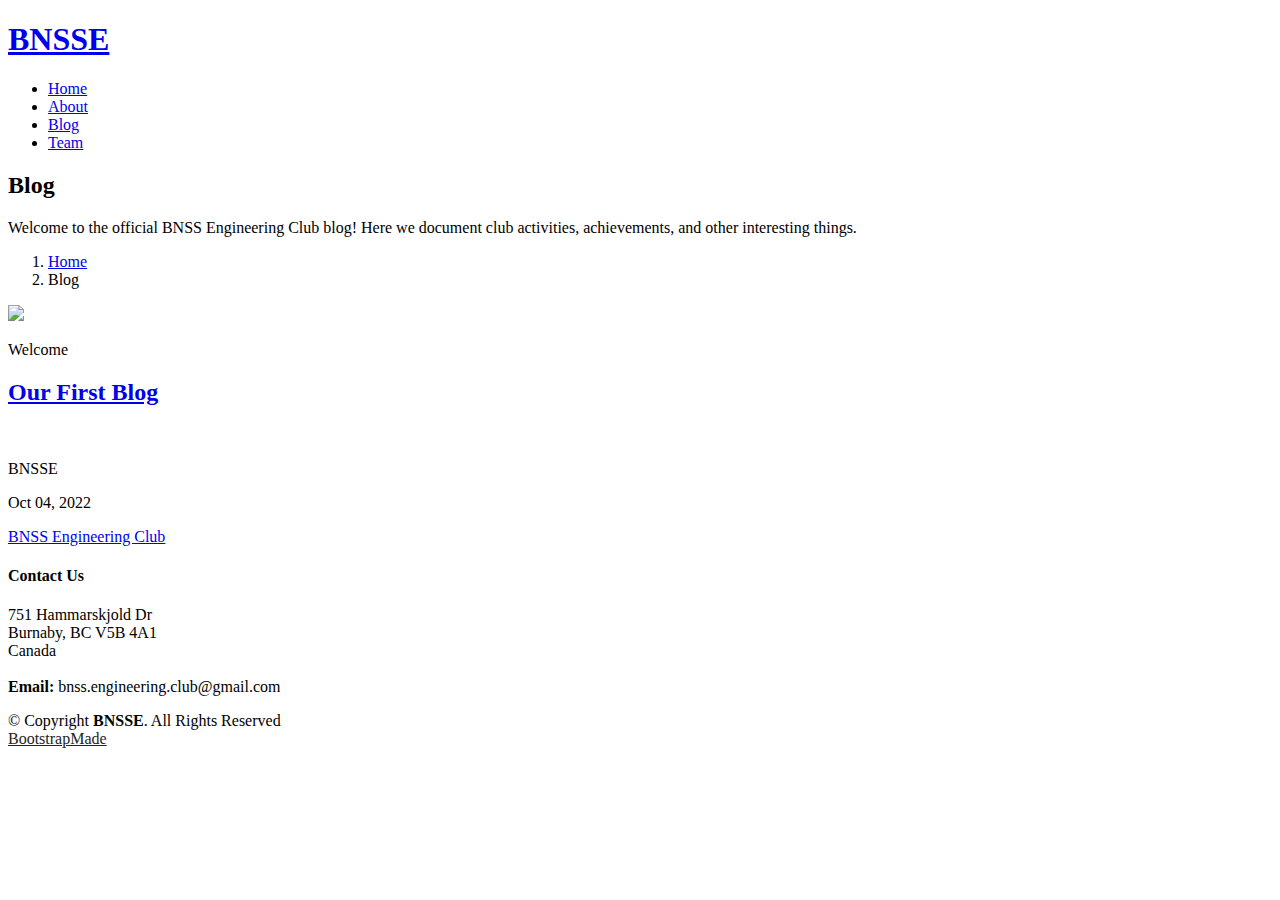
==== blog.html @ ab858491 "optimizations" ====
<!DOCTYPE html>
<html lang="en">

<head>
  <meta charset="utf-8">
  <meta content="width=device-width, initial-scale=1.0" name="viewport">

  <title>Impact Bootstrap Template - Blog</title>
  <meta content="" name="description">
  <meta content="" name="keywords">

  <!-- Favicons -->
  <link href="assets/img/hero-img.png" rel="icon">

  <!-- Google Fonts -->
  <link rel="preconnect" href="https://fonts.googleapis.com">
  <link rel="preconnect" href="https://fonts.gstatic.com" crossorigin>
  <link href="https://fonts.googleapis.com/css2?family=Open+Sans:ital,wght@0,300;0,400;0,500;0,600;0,700;1,300;1,400;1,600;1,700&family=Montserrat:ital,wght@0,300;0,400;0,500;0,600;0,700;1,300;1,400;1,500;1,600;1,700&family=Raleway:ital,wght@0,300;0,400;0,500;0,600;0,700;1,300;1,400;1,500;1,600;1,700&display=swap" rel="stylesheet">

  <!-- Vendor CSS Files -->
  <link href="assets/vendor/bootstrap/css/bootstrap.min.css" rel="stylesheet">
  <link href="assets/vendor/bootstrap-icons/bootstrap-icons.css" rel="stylesheet">
  <link href="assets/vendor/aos/aos.css" rel="stylesheet">
  <link href="assets/vendor/glightbox/css/glightbox.min.css" rel="stylesheet">
  <link href="assets/vendor/swiper/swiper-bundle.min.css" rel="stylesheet">

  <!-- Template Main CSS File -->
  <link href="assets/css/main.css" rel="stylesheet">

  <!-- =======================================================
  * Template Name: Impact - v1.1.0
  * Template URL: https://bootstrapmade.com/impact-bootstrap-business-website-template/
  * Author: BootstrapMade.com
  * License: https://bootstrapmade.com/license/
  ======================================================== -->
</head>

<body>

  <!-- ======= Header ======= -->
  <section id="topbar" class="topbar d-flex align-items-center">
    <div class="container d-flex justify-content-center justify-content-md-between">
      <div class="social-links d-none d-md-flex align-items-center">
        <a href="https://www.instagram.com/bnss_engineering/" target="_blank" class="instagram"><i class="bi bi-instagram"></i></a>
      </div>
    </div>
  </section><!-- End Top Bar -->

  <header id="header" class="header d-flex align-items-center">

    <div class="container-fluid container-xl d-flex align-items-center justify-content-between">
      <a href="index.html" class="logo d-flex align-items-center">
        <!-- Uncomment the line below if you also wish to use an image logo -->
        <!-- <img src="assets/img/logo.png" alt=""> -->
        <h1>BNSS<span>E</span></h1>
      </a>
      <nav id="navbar" class="navbar">
        <ul>
          <li><a href="index.html">Home</a></li>
          <li><a href="index.html#about">About</a></li>
          <li><a href="blog.html">Blog</a></li>
          <li><a href="index.html#team">Team</a></li>
        </ul>
      </nav><!-- .navbar -->

      <i class="mobile-nav-toggle mobile-nav-show bi bi-list"></i>
      <i class="mobile-nav-toggle mobile-nav-hide d-none bi bi-x"></i>

    </div>
  </header><!-- End Header -->
  <!-- End Header -->

  <main id="main">

    <!-- ======= Breadcrumbs ======= -->
    <div class="breadcrumbs">
      <div class="page-header d-flex align-items-center" style="background-image: url('');">
        <div class="container position-relative">
          <div class="row d-flex justify-content-center">
            <div class="col-lg-6 text-center">
              <h2>Blog</h2>
              <p>Welcome to the official BNSS Engineering Club blog! Here we document club activities, achievements, and other interesting things.</p>
            </div>
          </div>
        </div>
      </div>
      <nav>
        <div class="container">
          <ol>
            <li><a href="index.html">Home</a></li>
            <li>Blog</li>
          </ol>
        </div>
      </nav>
    </div><!-- End Breadcrumbs -->

    <!-- ======= Blog Section ======= -->
    <section id="blog" class="blog">
      <div class="container" data-aos="fade-up">

        <div class="row gy-4 posts-list">

          <div class="col-xl-4 col-md-6">
            <article>

              <div class="post-img">
                <img src="assets/img/blog/signup.png" class="img-fluid">
              </div>

              <p class="post-category">Welcome</p>

              <h2 class="title">
                <a href="blog-details.html">Our First Blog</a>
              </h2>

              <div class="d-flex align-items-center">
                <img src="assets/img/logo.png" alt="" class="img-fluid post-author-img flex-shrink-0">
                <div class="post-meta">
                  <p class="post-author-list">BNSSE</p>
                  <p class="post-date">
                    <time datetime="2022-01-01">Oct 04, 2022</time>
                  </p>
                </div>
              </div>

            </article>
          </div><!-- End post list item -->

        </div><!-- End blog posts list -->
<!--
        <div class="blog-pagination">
          <ul class="justify-content-center">
            <li><a href="#">1</a></li>
            <li class="active"><a href="#">2</a></li>
            <li><a href="#">3</a></li>
          </ul>
        </div> End blog pagination -->

      </div>
    </section><!-- End Blog Section -->

  </main><!-- End #main -->

 <!-- ======= Footer ======= -->
 <footer id="footer" class="footer">

  <div class="container">
    <div class="row gy-4">
      <div class="col-lg-5 col-md-12 footer-info">
        <a href="index.html" class="logo d-flex align-items-center">
          <span>BNSS Engineering Club</span>
        </a>
        <div class="social-links d-flex mt-4">
          <a href="https://www.instagram.com/bnss_engineering/" target="_blank" class="instagram"><i class="bi bi-instagram"></i></a>
        </div>
      </div>

      <div class="col-lg-3 col-md-12 footer-contact text-center text-md-start">
        <h4>Contact Us</h4>
        <p>
          751 Hammarskjold Dr <br>
          Burnaby, BC V5B 4A1 <br>
          Canada <br><br>
          <strong>Email:</strong> bnss.engineering.club@gmail.com<br>
        </p>

      </div>

    </div>
  </div>

  <div class="container mt-4">
    <div class="copyright">
      &copy; Copyright <strong><span>BNSSE</span></strong>. All Rights Reserved
    </div>
    <div class="credits" >
      <!-- All the links in the footer should remain intact. -->
      <!-- You can delete the links only if you purchased the pro version. -->
      <!-- Licensing information: https://bootstrapmade.com/license/ -->
      <!-- Purchase the pro version with working PHP/AJAX contact form: https://bootstrapmade.com/impact-bootstrap-business-website-template/ -->
      <a href="https://bootstrapmade.com/" style="color:rgb(36, 36, 36)">BootstrapMade</a>
    </div>
  </div>

</footer><!-- End Footer -->
<!-- End Footer -->

  <a href="#" class="scroll-top d-flex align-items-center justify-content-center"><i class="bi bi-arrow-up-short"></i></a>

  <div id="preloader"></div>

  <!-- Vendor JS Files -->
  <script src="assets/vendor/bootstrap/js/bootstrap.bundle.min.js"></script>
  <script src="assets/vendor/aos/aos.js"></script>
  <script src="assets/vendor/glightbox/js/glightbox.min.js"></script>
  <script src="assets/vendor/purecounter/purecounter_vanilla.js"></script>
  <script src="assets/vendor/swiper/swiper-bundle.min.js"></script>
  <script src="assets/vendor/isotope-layout/isotope.pkgd.min.js"></script>
  <script src="assets/vendor/php-email-form/validate.js"></script>

  <!-- Template Main JS File -->
  <script src="assets/js/main.js"></script>

</body>

</html>
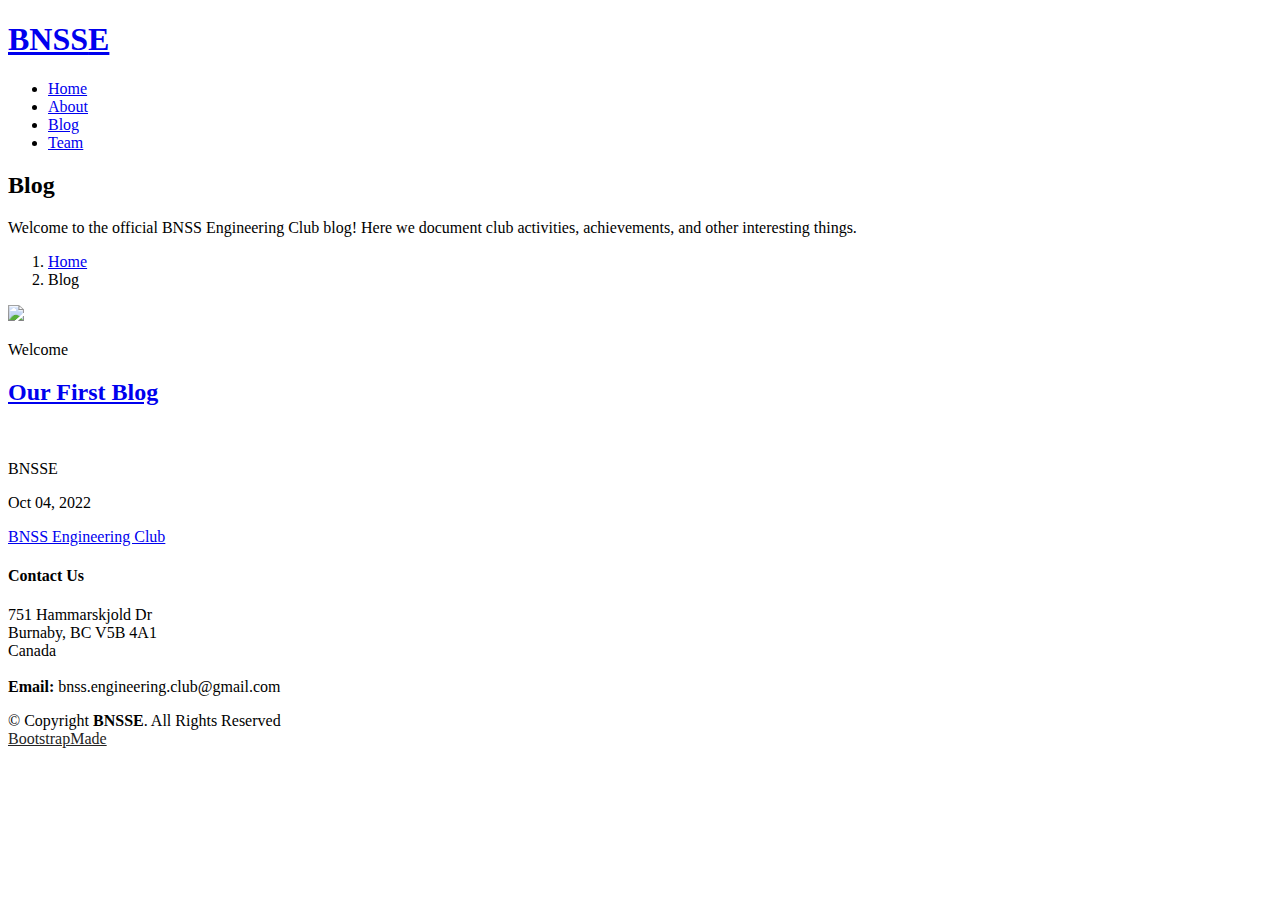
==== commit e18dbadd: "Update blog.html" ====
--- a/blog.html
+++ b/blog.html
@@ -5,7 +5,7 @@
   <meta charset="utf-8">
   <meta content="width=device-width, initial-scale=1.0" name="viewport">
 
-  <title>Impact Bootstrap Template - Blog</title>
+  <title>BNSS Engineering Club</title>
   <meta content="" name="description">
   <meta content="" name="keywords">
 
@@ -203,4 +203,4 @@
 
 </body>
 
-</html>+</html>
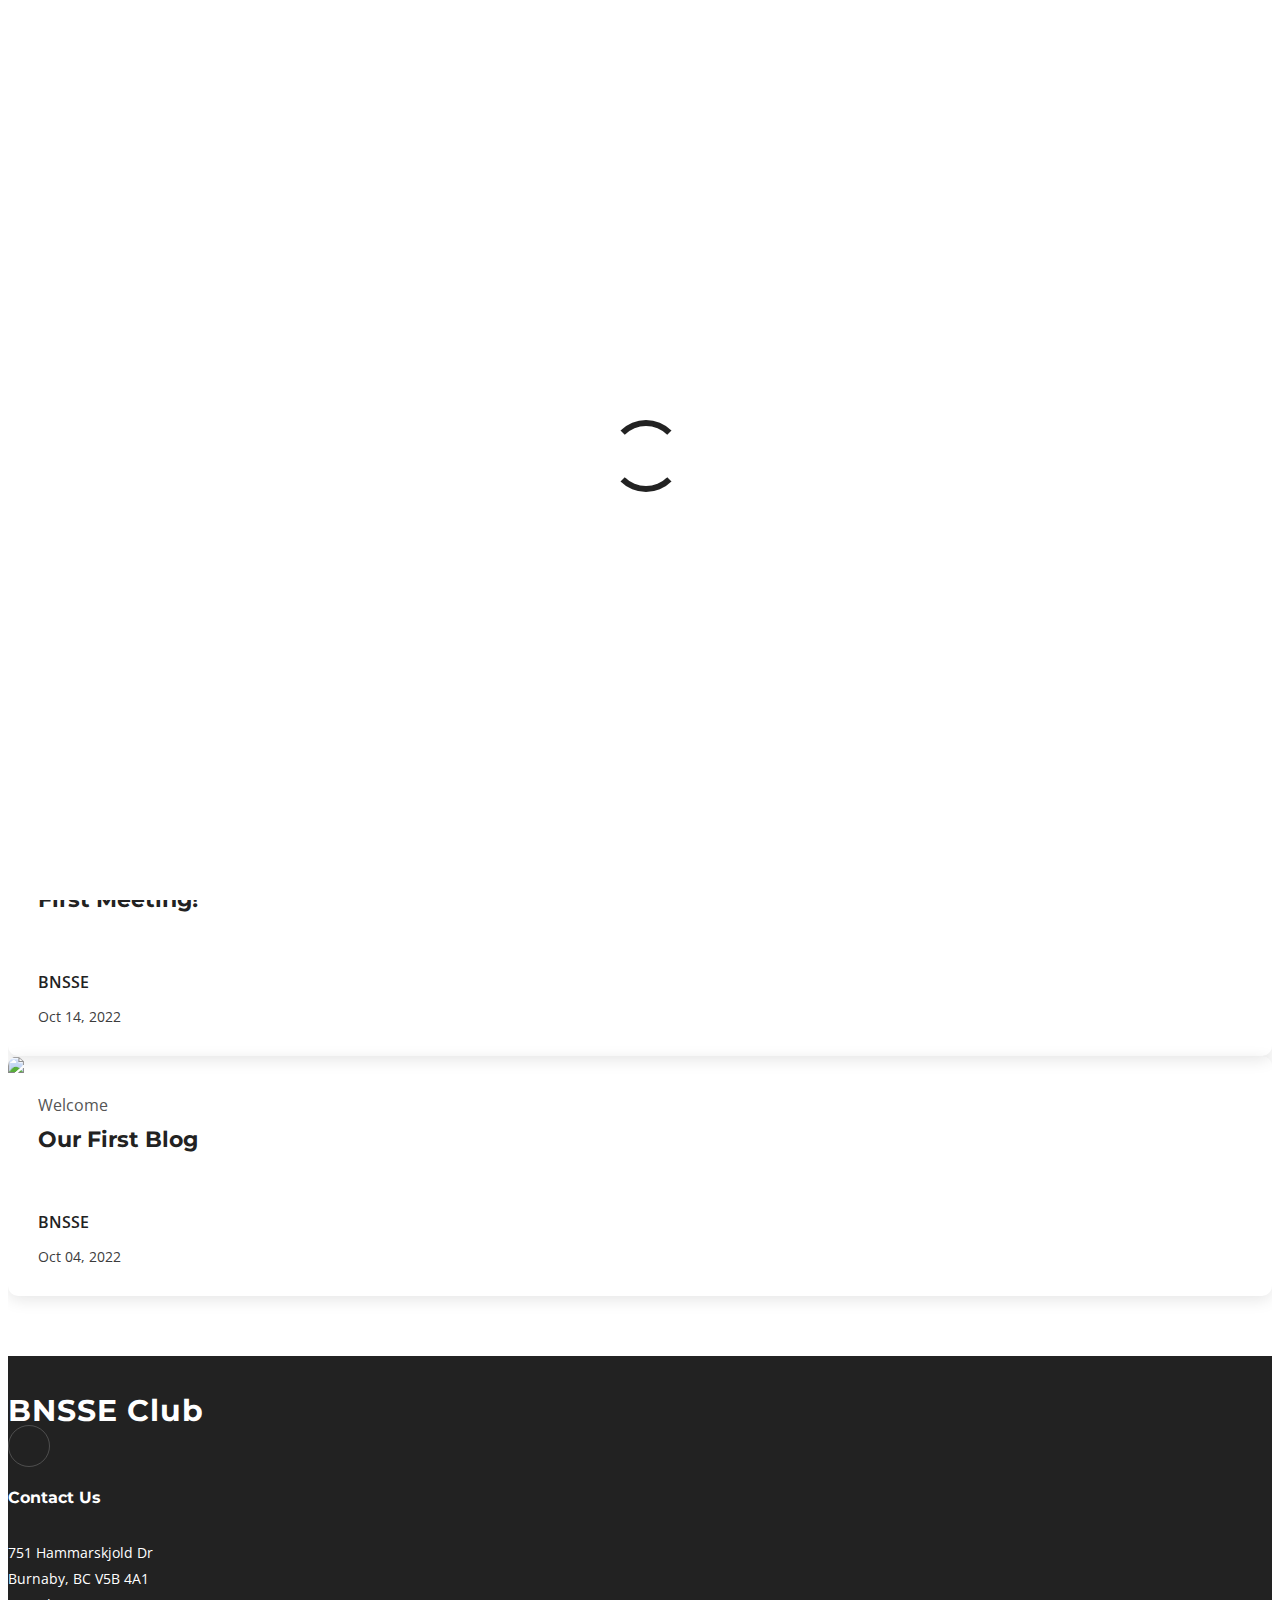
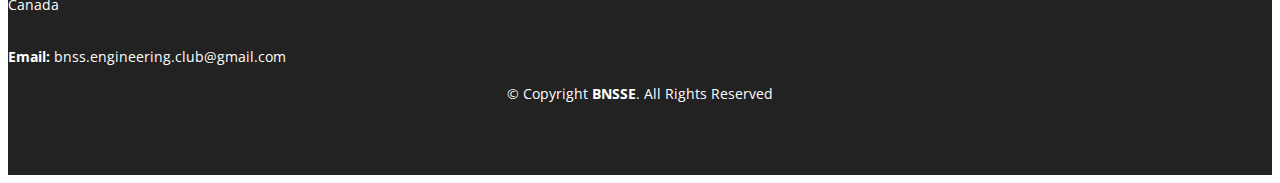
==== commit 1dbde1d2: "updates" ====
--- a/blog.html
+++ b/blog.html
@@ -15,7 +15,9 @@
   <!-- Google Fonts -->
   <link rel="preconnect" href="https://fonts.googleapis.com">
   <link rel="preconnect" href="https://fonts.gstatic.com" crossorigin>
-  <link href="https://fonts.googleapis.com/css2?family=Open+Sans:ital,wght@0,300;0,400;0,500;0,600;0,700;1,300;1,400;1,600;1,700&family=Montserrat:ital,wght@0,300;0,400;0,500;0,600;0,700;1,300;1,400;1,500;1,600;1,700&family=Raleway:ital,wght@0,300;0,400;0,500;0,600;0,700;1,300;1,400;1,500;1,600;1,700&display=swap" rel="stylesheet">
+  <link
+    href="https://fonts.googleapis.com/css2?family=Open+Sans:ital,wght@0,300;0,400;0,500;0,600;0,700;1,300;1,400;1,600;1,700&family=Montserrat:ital,wght@0,300;0,400;0,500;0,600;0,700;1,300;1,400;1,500;1,600;1,700&family=Raleway:ital,wght@0,300;0,400;0,500;0,600;0,700;1,300;1,400;1,500;1,600;1,700&display=swap"
+    rel="stylesheet">
 
   <!-- Vendor CSS Files -->
   <link href="assets/vendor/bootstrap/css/bootstrap.min.css" rel="stylesheet">
@@ -41,7 +43,8 @@
   <section id="topbar" class="topbar d-flex align-items-center">
     <div class="container d-flex justify-content-center justify-content-md-between">
       <div class="social-links d-none d-md-flex align-items-center">
-        <a href="https://www.instagram.com/bnss_engineering/" target="_blank" class="instagram"><i class="bi bi-instagram"></i></a>
+        <a href="https://www.instagram.com/bnss_engineering/" target="_blank" class="instagram"><i
+            class="bi bi-instagram"></i></a>
       </div>
     </div>
   </section><!-- End Top Bar -->
@@ -79,7 +82,8 @@
           <div class="row d-flex justify-content-center">
             <div class="col-lg-6 text-center">
               <h2>Blog</h2>
-              <p>Welcome to the official BNSS Engineering Club blog! Here we document club activities, achievements, and other interesting things.</p>
+              <p>Welcome to the official BNSS Engineering Club blog! Here we document club activities, achievements, and
+                other interesting things.</p>
             </div>
           </div>
         </div>
@@ -99,6 +103,56 @@
       <div class="container" data-aos="fade-up">
 
         <div class="row gy-4 posts-list">
+          <div class="col-xl-4 col-md-6">
+            <article style="background-color: rgb(255, 241, 179);">
+
+              <div class="post-img">
+                <img src="assets/img/blog/clubphoto.jpeg" class="img-fluid">
+              </div>
+
+              <p class="post-category">Grants</p>
+
+              <h2 class="title">
+                <a href="grantaward.html">Physics Association of Canada Grant Award!</a>
+              </h2>
+
+              <div class="d-flex align-items-center">
+                <img src="assets/img/logo.png" alt="" class="img-fluid post-author-img flex-shrink-0">
+                <div class="post-meta">
+                  <p class="post-author-list">BNSSE</p>
+                  <p class="post-date">
+                    <time datetime="2022-01-01">Oct 31, 2022</time>
+                  </p>
+                </div>
+              </div>
+
+            </article>
+          </div><!-- End post list item -->
+          <div class="col-xl-4 col-md-6">
+            <article>
+
+              <div class="post-img">
+                <img src="assets/img/blog/first.jpeg" class="img-fluid">
+              </div>
+
+              <p class="post-category">Meetings</p>
+
+              <h2 class="title">
+                <a href="blog-details2.html">First Meeting!</a>
+              </h2>
+
+              <div class="d-flex align-items-center">
+                <img src="assets/img/logo.png" alt="" class="img-fluid post-author-img flex-shrink-0">
+                <div class="post-meta">
+                  <p class="post-author-list">BNSSE</p>
+                  <p class="post-date">
+                    <time datetime="2022-01-01">Oct 14, 2022</time>
+                  </p>
+                </div>
+              </div>
+
+            </article>
+          </div><!-- End post list item -->
 
           <div class="col-xl-4 col-md-6">
             <article>
@@ -125,9 +179,8 @@
 
             </article>
           </div><!-- End post list item -->
-
-        </div><!-- End blog posts list -->
-<!--
+          
+          <!--
         <div class="blog-pagination">
           <ul class="justify-content-center">
             <li><a href="#">1</a></li>
@@ -136,56 +189,58 @@
           </ul>
         </div> End blog pagination -->
 
-      </div>
+        </div>
     </section><!-- End Blog Section -->
 
   </main><!-- End #main -->
 
- <!-- ======= Footer ======= -->
- <footer id="footer" class="footer">
-
-  <div class="container">
-    <div class="row gy-4">
-      <div class="col-lg-5 col-md-12 footer-info">
-        <a href="index.html" class="logo d-flex align-items-center">
-          <span>BNSS Engineering Club</span>
-        </a>
-        <div class="social-links d-flex mt-4">
-          <a href="https://www.instagram.com/bnss_engineering/" target="_blank" class="instagram"><i class="bi bi-instagram"></i></a>
-        </div>
-      </div>
-
-      <div class="col-lg-3 col-md-12 footer-contact text-center text-md-start">
-        <h4>Contact Us</h4>
-        <p>
-          751 Hammarskjold Dr <br>
-          Burnaby, BC V5B 4A1 <br>
-          Canada <br><br>
-          <strong>Email:</strong> bnss.engineering.club@gmail.com<br>
-        </p>
-
-      </div>
-
-    </div>
-  </div>
-
-  <div class="container mt-4">
-    <div class="copyright">
-      &copy; Copyright <strong><span>BNSSE</span></strong>. All Rights Reserved
-    </div>
-    <div class="credits" >
-      <!-- All the links in the footer should remain intact. -->
-      <!-- You can delete the links only if you purchased the pro version. -->
-      <!-- Licensing information: https://bootstrapmade.com/license/ -->
-      <!-- Purchase the pro version with working PHP/AJAX contact form: https://bootstrapmade.com/impact-bootstrap-business-website-template/ -->
-      <a href="https://bootstrapmade.com/" style="color:rgb(36, 36, 36)">BootstrapMade</a>
-    </div>
-  </div>
-
-</footer><!-- End Footer -->
-<!-- End Footer -->
-
-  <a href="#" class="scroll-top d-flex align-items-center justify-content-center"><i class="bi bi-arrow-up-short"></i></a>
+  <!-- ======= Footer ======= -->
+  <footer id="footer" class="footer">
+
+    <div class="container">
+      <div class="row gy-4">
+        <div class="col-lg-5 col-md-12 footer-info">
+          <a href="index.html" class="logo d-flex align-items-center">
+            <span>BNSSE Club</span>
+          </a>
+          <div class="social-links d-flex mt-4">
+            <a href="https://www.instagram.com/bnss_engineering/" target="_blank" class="instagram"><i
+                class="bi bi-instagram"></i></a>
+          </div>
+        </div>
+
+        <div class="col-lg-3 col-md-12 footer-contact text-center text-md-start">
+          <h4>Contact Us</h4>
+          <p>
+            751 Hammarskjold Dr <br>
+            Burnaby, BC V5B 4A1 <br>
+            Canada <br><br>
+            <strong>Email:</strong> bnss.engineering.club@gmail.com<br>
+          </p>
+
+        </div>
+
+      </div>
+    </div>
+
+    <div class="container mt-4">
+      <div class="copyright">
+        &copy; Copyright <strong><span>BNSSE</span></strong>. All Rights Reserved
+      </div>
+      <div class="credits">
+        <!-- All the links in the footer should remain intact. -->
+        <!-- You can delete the links only if you purchased the pro version. -->
+        <!-- Licensing information: https://bootstrapmade.com/license/ -->
+        <!-- Purchase the pro version with working PHP/AJAX contact form: https://bootstrapmade.com/impact-bootstrap-business-website-template/ -->
+        <a href="https://bootstrapmade.com/" style="color:rgb(36, 36, 36)">BootstrapMade</a>
+      </div>
+    </div>
+
+  </footer><!-- End Footer -->
+  <!-- End Footer -->
+
+  <a href="#" class="scroll-top d-flex align-items-center justify-content-center"><i
+      class="bi bi-arrow-up-short"></i></a>
 
   <div id="preloader"></div>
 
@@ -203,4 +258,4 @@
 
 </body>
 
-</html>
+</html>--- a/assets/css/main.css
+++ b/assets/css/main.css
@@ -0,0 +1,2783 @@
+/**
+* Template Name: Impact - v1.1.0
+* Template URL: https://bootstrapmade.com/impact-bootstrap-business-website-template/
+* Author: BootstrapMade.com
+* License: https://bootstrapmade.com/license/
+*/
+
+/*--------------------------------------------------------------
+# Set main reusable colors and fonts using CSS variables
+# Learn more about CSS variables at https://developer.mozilla.org/en-US/docs/Web/CSS/Using_CSS_custom_properties
+--------------------------------------------------------------*/
+/* Fonts */
+:root {
+  --font-default: "Open Sans", system-ui, -apple-system, "Segoe UI", Roboto, "Helvetica Neue", Arial, "Noto Sans", "Liberation Sans", sans-serif, "Apple Color Emoji", "Segoe UI Emoji", "Segoe UI Symbol", "Noto Color Emoji";
+  --font-primary: "Montserrat", sans-serif;
+  --font-secondary: "Poppins", sans-serif;
+}
+
+/* Colors */
+:root {
+  --color-default: #222222;
+  --color-primary: #222222;
+  --color-secondary: #f85a40;
+}
+
+/* Smooth scroll behavior */
+:root {
+  scroll-behavior: smooth;
+}
+
+/*--------------------------------------------------------------
+# Waves
+--------------------------------------------------------------*/
+
+.ocean {
+  height: 35%;
+  width: 100%;
+  position: absolute;
+  bottom: 0;
+  left: 0;
+  background: #015971;
+  opacity: 0.35;
+}
+
+.wave {
+  background: url(https://s3-us-west-2.amazonaws.com/s.cdpn.io/85486/wave.svg) repeat-x;
+  position: absolute;
+  top: -198px;
+  width: 6400px;
+  height: 198px;
+  animation: wave 7s cubic-bezier(0.36, 0.45, 0.63, 0.53) infinite;
+  transform: translate3d(0, 0, 0);
+}
+
+.wave:nth-of-type(2) {
+  top: -175px;
+  animation: wave 7s cubic-bezier(0.36, 0.45, 0.63, 0.53) -.125s infinite, swell 7s ease -1.25s infinite;
+  opacity: 1;
+}
+
+@keyframes wave {
+  0% {
+    margin-left: 0;
+  }
+
+  100% {
+    margin-left: -1600px;
+  }
+}
+
+@keyframes swell {
+
+  0%,
+  100% {
+    transform: translate3d(0, -25px, 0);
+  }
+
+  50% {
+    transform: translate3d(0, 5px, 0);
+  }
+}
+
+/*--------------------------------------------------------------
+# General
+--------------------------------------------------------------*/
+body {
+  font-family: var(--font-default);
+  color: var(--color-default);
+
+}
+
+a {
+  color: var(--color-primary);
+  text-decoration: none;
+}
+
+a:hover {
+  color: #00b6a1;
+  text-decoration: none;
+}
+
+h1,
+h2,
+h3,
+h4,
+h5,
+h6 {
+  font-family: var(--font-primary);
+}
+
+/*--------------------------------------------------------------
+# Sections & Section Header
+--------------------------------------------------------------*/
+section {
+  padding: 60px 0;
+  overflow: hidden;
+}
+
+.sections-bg {
+  background-color: #f6f6f6;
+}
+
+.section-header {
+  text-align: center;
+  padding-bottom: 60px;
+}
+
+.section-header h2 {
+  font-size: 32px;
+  font-weight: 600;
+  margin-bottom: 20px;
+  padding-bottom: 20px;
+  position: relative;
+}
+
+.section-header h2:after {
+  content: "";
+  position: absolute;
+  display: block;
+  width: 50px;
+  height: 3px;
+  background: var(--color-primary);
+  left: 0;
+  right: 0;
+  bottom: 0;
+  margin: auto;
+}
+
+.section-header p {
+  margin-bottom: 0;
+  color: #6f6f6f;
+}
+
+/*--------------------------------------------------------------
+# Breadcrumbs
+--------------------------------------------------------------*/
+.breadcrumbs .page-header {
+  padding: 60px 0 60px 0;
+  min-height: 20vh;
+  position: relative;
+  background-color: var(--color-primary);
+}
+
+.breadcrumbs .page-header h2 {
+  font-size: 56px;
+  font-weight: 500;
+  color: #fff;
+  font-family: var(--font-secondary);
+}
+
+.breadcrumbs .page-header p {
+  color: rgba(255, 255, 255, 0.8);
+}
+
+.breadcrumbs nav {
+  background-color: #f6f6f6;
+  padding: 20px 0;
+}
+
+.breadcrumbs nav ol {
+  display: flex;
+  flex-wrap: wrap;
+  list-style: none;
+  margin: 0;
+  padding: 0;
+  font-size: 16px;
+  font-weight: 600;
+  color: var(--color-default);
+}
+
+.breadcrumbs nav ol a {
+  color: var(--color-primary);
+  transition: 0.3s;
+}
+
+.breadcrumbs nav ol a:hover {
+  text-decoration: underline;
+}
+
+.breadcrumbs nav ol li+li {
+  padding-left: 10px;
+}
+
+.breadcrumbs nav ol li+li::before {
+  display: inline-block;
+  padding-right: 10px;
+  color: var(--color-secondary);
+  content: "/";
+}
+
+/*--------------------------------------------------------------
+# Scroll top button
+--------------------------------------------------------------*/
+.scroll-top {
+  position: fixed;
+  visibility: hidden;
+  opacity: 0;
+  right: 15px;
+  bottom: -15px;
+  z-index: 99999;
+  background: var(--color-secondary);
+  width: 44px;
+  height: 44px;
+  border-radius: 50px;
+  transition: all 0.4s;
+}
+
+.scroll-top i {
+  font-size: 24px;
+  color: #fff;
+  line-height: 0;
+}
+
+.scroll-top:hover {
+  background: rgba(248, 90, 64, 0.8);
+  color: #fff;
+}
+
+.scroll-top.active {
+  visibility: visible;
+  opacity: 1;
+  bottom: 15px;
+}
+
+/*--------------------------------------------------------------
+# Preloader
+--------------------------------------------------------------*/
+#preloader {
+  position: fixed;
+  inset: 0;
+  z-index: 999999;
+  overflow: hidden;
+  background: #fff;
+  transition: all 0.6s ease-out;
+}
+
+#preloader:before {
+  content: "";
+  position: fixed;
+  top: calc(50% - 30px);
+  left: calc(50% - 30px);
+  border: 6px solid #fff;
+  border-color: var(--color-primary) transparent var(--color-primary) transparent;
+  border-radius: 50%;
+  width: 60px;
+  height: 60px;
+  -webkit-animation: animate-preloader 1.5s linear infinite;
+  animation: animate-preloader 1.5s linear infinite;
+}
+
+@-webkit-keyframes animate-preloader {
+  0% {
+    transform: rotate(0deg);
+  }
+
+  100% {
+    transform: rotate(360deg);
+  }
+}
+
+@keyframes animate-preloader {
+  0% {
+    transform: rotate(0deg);
+  }
+
+  100% {
+    transform: rotate(360deg);
+  }
+}
+
+/*--------------------------------------------------------------
+# Disable aos animation delay on mobile devices
+--------------------------------------------------------------*/
+@media screen and (max-width: 768px) {
+  [data-aos-delay] {
+    transition-delay: 0 !important;
+  }
+}
+
+/*--------------------------------------------------------------
+# Header
+--------------------------------------------------------------*/
+.topbar {
+  background: #006179;
+  height: 40px;
+  font-size: 14px;
+  transition: all 0.5s;
+  color: #fff;
+  padding: 0;
+}
+
+.topbar .contact-info i {
+  font-style: normal;
+  color: #fff;
+  line-height: 0;
+}
+
+.topbar .contact-info i a,
+.topbar .contact-info i span {
+  padding-left: 5px;
+  color: #fff;
+}
+
+@media (max-width: 575px) {
+
+  .topbar .contact-info i a,
+  .topbar .contact-info i span {
+    font-size: 13px;
+  }
+}
+
+.topbar .contact-info i a {
+  line-height: 0;
+  transition: 0.3s;
+}
+
+.topbar .contact-info i a:hover {
+  color: #fff;
+  text-decoration: underline;
+}
+
+.topbar .social-links a {
+  color: rgba(255, 255, 255, 0.7);
+  line-height: 0;
+  transition: 0.3s;
+  margin-left: 20px;
+}
+
+.topbar .social-links a:hover {
+  color: #fff;
+}
+
+.header {
+  transition: all 0.5s;
+  z-index: 997;
+  height: 90px;
+  background-color: var(--color-primary);
+}
+
+.header.sticked {
+  position: fixed;
+  top: 0;
+  right: 0;
+  left: 0;
+  height: 70px;
+  box-shadow: 0px 2px 20px rgba(0, 0, 0, 0.1);
+}
+
+.header .logo img {
+  max-height: 40px;
+  margin-right: 6px;
+}
+
+.header .logo h1 {
+  font-size: 30px;
+  margin: 0;
+  font-weight: 600;
+  letter-spacing: 0.8px;
+  color: #fff;
+  font-family: var(--font-primary);
+}
+
+.header .logo h1 span {
+  color: #f96f59;
+}
+
+.sticked-header-offset {
+  margin-top: 70px;
+}
+
+section {
+  scroll-margin-top: 70px;
+}
+
+/*--------------------------------------------------------------
+# Desktop Navigation
+--------------------------------------------------------------*/
+@media (min-width: 1280px) {
+  .navbar {
+    padding: 0;
+  }
+
+  .navbar ul {
+    margin: 0;
+    padding: 0;
+    display: flex;
+    list-style: none;
+    align-items: center;
+  }
+
+  .navbar li {
+    position: relative;
+  }
+
+  .navbar>ul>li {
+    white-space: nowrap;
+    padding: 10px 0 10px 28px;
+  }
+
+  .navbar a,
+  .navbar a:focus {
+    display: flex;
+    align-items: center;
+    justify-content: space-between;
+    padding: 0 3px;
+    font-family: var(--font-secondary);
+    font-size: 16px;
+    font-weight: 600;
+    color: rgba(255, 255, 255, 0.6);
+    white-space: nowrap;
+    transition: 0.3s;
+    position: relative;
+  }
+
+  .navbar a i,
+  .navbar a:focus i {
+    font-size: 12px;
+    line-height: 0;
+    margin-left: 5px;
+  }
+
+  .navbar>ul>li>a:before {
+    content: "";
+    position: absolute;
+    width: 100%;
+    height: 2px;
+    bottom: -6px;
+    left: 0;
+    background-color: var(--color-secondary);
+    visibility: hidden;
+    width: 0px;
+    transition: all 0.3s ease-in-out 0s;
+  }
+
+  .navbar a:hover:before,
+  .navbar li:hover>a:before,
+  .navbar .active:before {
+    visibility: visible;
+    width: 100%;
+  }
+
+  .navbar a:hover,
+  .navbar .active,
+  .navbar .active:focus,
+  .navbar li:hover>a {
+    color: #fff;
+  }
+
+  .navbar .dropdown ul {
+    display: block;
+    position: absolute;
+    left: 28px;
+    top: calc(100% + 30px);
+    margin: 0;
+    padding: 10px 0;
+    z-index: 99;
+    opacity: 0;
+    visibility: hidden;
+    background: #fff;
+    box-shadow: 0px 0px 30px rgba(127, 137, 161, 0.25);
+    transition: 0.3s;
+    border-radius: 4px;
+  }
+
+  .navbar .dropdown ul li {
+    min-width: 200px;
+  }
+
+  .navbar .dropdown ul a {
+    padding: 10px 20px;
+    font-size: 15px;
+    text-transform: none;
+    font-weight: 600;
+    color: #006179;
+  }
+
+  .navbar .dropdown ul a i {
+    font-size: 12px;
+  }
+
+  .navbar .dropdown ul a:hover,
+  .navbar .dropdown ul .active:hover,
+  .navbar .dropdown ul li:hover>a {
+    color: var(--color-secondary);
+  }
+
+  .navbar .dropdown:hover>ul {
+    opacity: 1;
+    top: 100%;
+    visibility: visible;
+  }
+
+  .navbar .dropdown .dropdown ul {
+    top: 0;
+    left: calc(100% - 30px);
+    visibility: hidden;
+  }
+
+  .navbar .dropdown .dropdown:hover>ul {
+    opacity: 1;
+    top: 0;
+    left: 100%;
+    visibility: visible;
+  }
+}
+
+@media (min-width: 1280px) and (max-width: 1366px) {
+  .navbar .dropdown .dropdown ul {
+    left: -90%;
+  }
+
+  .navbar .dropdown .dropdown:hover>ul {
+    left: -100%;
+  }
+}
+
+@media (min-width: 1280px) {
+
+  .mobile-nav-show,
+  .mobile-nav-hide {
+    display: none;
+  }
+}
+
+/*--------------------------------------------------------------
+# Mobile Navigation
+--------------------------------------------------------------*/
+@media (max-width: 1279px) {
+  .navbar {
+    position: fixed;
+    top: 0;
+    right: -100%;
+    width: 100%;
+    max-width: 400px;
+    bottom: 0;
+    transition: 0.3s;
+    z-index: 9997;
+  }
+
+  .navbar ul {
+    position: absolute;
+    inset: 0;
+    padding: 50px 0 10px 0;
+    margin: 0;
+    background: #006179;
+    overflow-y: auto;
+    transition: 0.3s;
+    z-index: 9998;
+  }
+
+  .navbar a,
+  .navbar a:focus {
+    display: flex;
+    align-items: center;
+    justify-content: space-between;
+    padding: 10px 20px;
+    font-family: var(--font-primary);
+    font-size: 15px;
+    font-weight: 600;
+    color: rgba(255, 255, 255, 0.7);
+    white-space: nowrap;
+    transition: 0.3s;
+  }
+
+  .navbar a i,
+  .navbar a:focus i {
+    font-size: 12px;
+    line-height: 0;
+    margin-left: 5px;
+  }
+
+  .navbar a:hover,
+  .navbar .active,
+  .navbar .active:focus,
+  .navbar li:hover>a {
+    color: #fff;
+  }
+
+  .navbar .getstarted,
+  .navbar .getstarted:focus {
+    background: var(--color-primary);
+    padding: 8px 20px;
+    border-radius: 4px;
+    margin: 15px;
+    color: #fff;
+  }
+
+  .navbar .getstarted:hover,
+  .navbar .getstarted:focus:hover {
+    color: #fff;
+    background: #006179;
+  }
+
+  .navbar .dropdown ul,
+  .navbar .dropdown .dropdown ul {
+    position: static;
+    display: none;
+    padding: 10px 0;
+    margin: 10px 20px;
+    transition: all 0.5s ease-in-out;
+    background-color: #006179;
+    border: 1px solid #006459;
+  }
+
+  .navbar .dropdown>.dropdown-active,
+  .navbar .dropdown .dropdown>.dropdown-active {
+    display: block;
+  }
+
+  .mobile-nav-show {
+    color: rgba(255, 255, 255, 0.6);
+    font-size: 28px;
+    cursor: pointer;
+    line-height: 0;
+    transition: 0.5s;
+    z-index: 9999;
+    margin-right: 10px;
+  }
+
+  .mobile-nav-hide {
+    color: #fff;
+    font-size: 32px;
+    cursor: pointer;
+    line-height: 0;
+    transition: 0.5s;
+    position: fixed;
+    right: 20px;
+    top: 20px;
+    z-index: 9999;
+  }
+
+  .mobile-nav-active {
+    overflow: hidden;
+  }
+
+  .mobile-nav-active .navbar {
+    right: 0;
+  }
+
+  .mobile-nav-active .navbar:before {
+    content: "";
+    position: fixed;
+    inset: 0;
+    background: rgba(0, 85, 106, 0.664);
+    z-index: 9996;
+  }
+}
+
+/*--------------------------------------------------------------
+# About Us Section
+--------------------------------------------------------------*/
+.about h3 {
+  font-weight: 700;
+  font-size: 28px;
+  margin-bottom: 20px;
+  font-family: var(--font-secondary);
+}
+
+.about .call-us {
+  left: 10%;
+  right: 10%;
+  bottom: 0;
+  background-color: #fff;
+  box-shadow: 0px 2px 25px rgba(0, 0, 0, 0.08);
+  padding: 20px;
+  text-align: center;
+}
+
+.about .call-us h4 {
+  font-size: 24px;
+  font-weight: 700;
+  margin-bottom: 5px;
+}
+
+.about .call-us p {
+  font-size: 28px;
+  font-weight: 700;
+  color: var(--color-primary);
+}
+
+.about .content ul {
+  list-style: none;
+  padding: 0;
+}
+
+.about .content ul li {
+  padding: 0 0 10px 30px;
+  position: relative;
+}
+
+.about .content ul i {
+  position: absolute;
+  font-size: 20px;
+  left: 0;
+  top: -3px;
+  color: var(--color-primary);
+}
+
+.about .content p:last-child {
+  margin-bottom: 0;
+}
+
+.about .play-btn {
+  width: 94px;
+  height: 94px;
+  background: radial-gradient(var(--color-primary) 50%, rgba(0, 131, 116, 0.4) 52%);
+  border-radius: 50%;
+  display: block;
+  position: absolute;
+  left: calc(50% - 47px);
+  top: calc(50% - 47px);
+  overflow: hidden;
+}
+
+.about .play-btn:before {
+  content: "";
+  position: absolute;
+  width: 120px;
+  height: 120px;
+  -webkit-animation-delay: 0s;
+  animation-delay: 0s;
+  -webkit-animation: pulsate-btn 2s;
+  animation: pulsate-btn 2s;
+  -webkit-animation-direction: forwards;
+  animation-direction: forwards;
+  -webkit-animation-iteration-count: infinite;
+  animation-iteration-count: infinite;
+  -webkit-animation-timing-function: steps;
+  animation-timing-function: steps;
+  opacity: 1;
+  border-radius: 50%;
+  border: 5px solid rgba(0, 131, 116, 0.7);
+  top: -15%;
+  left: -15%;
+  background: rgba(198, 16, 0, 0);
+}
+
+.about .play-btn:after {
+  content: "";
+  position: absolute;
+  left: 50%;
+  top: 50%;
+  transform: translateX(-40%) translateY(-50%);
+  width: 0;
+  height: 0;
+  border-top: 10px solid transparent;
+  border-bottom: 10px solid transparent;
+  border-left: 15px solid #fff;
+  z-index: 100;
+  transition: all 400ms cubic-bezier(0.55, 0.055, 0.675, 0.19);
+}
+
+.about .play-btn:hover:before {
+  content: "";
+  position: absolute;
+  left: 50%;
+  top: 50%;
+  transform: translateX(-40%) translateY(-50%);
+  width: 0;
+  height: 0;
+  border: none;
+  border-top: 10px solid transparent;
+  border-bottom: 10px solid transparent;
+  border-left: 15px solid #fff;
+  z-index: 200;
+  -webkit-animation: none;
+  animation: none;
+  border-radius: 0;
+}
+
+.about .play-btn:hover:after {
+  border-left: 15px solid var(--color-primary);
+  transform: scale(20);
+}
+
+@-webkit-keyframes pulsate-btn {
+  0% {
+    transform: scale(0.6, 0.6);
+    opacity: 1;
+  }
+
+  100% {
+    transform: scale(1, 1);
+    opacity: 0;
+  }
+}
+
+@keyframes pulsate-btn {
+  0% {
+    transform: scale(0.6, 0.6);
+    opacity: 1;
+  }
+
+  100% {
+    transform: scale(1, 1);
+    opacity: 0;
+  }
+}
+
+/*--------------------------------------------------------------
+# Clients Section
+--------------------------------------------------------------*/
+.clients {
+  padding: 40px 0;
+}
+
+.clients .swiper {
+  padding: 10px 0;
+}
+
+.clients .swiper-slide img {
+  transition: 0.3s;
+}
+
+.clients .swiper-slide img:hover {
+  transform: scale(1.1);
+}
+
+.clients .swiper-pagination {
+  margin-top: 20px;
+  position: relative;
+}
+
+.clients .swiper-pagination .swiper-pagination-bullet {
+  width: 12px;
+  height: 12px;
+  background-color: #fff;
+  opacity: 1;
+  background-color: #ddd;
+}
+
+.clients .swiper-pagination .swiper-pagination-bullet-active {
+  background-color: var(--color-primary);
+}
+
+/*--------------------------------------------------------------
+# Stats Counter Section
+--------------------------------------------------------------*/
+.stats-counter {
+  padding: 40px 0;
+}
+
+.stats-counter .stats-item {
+  padding: 20px 0;
+  border-bottom: 1px solid #e4e4e4;
+}
+
+.stats-counter .stats-item .purecounter {
+  min-width: 90px;
+  padding-right: 15px;
+}
+
+.stats-counter .stats-item i {
+  font-size: 44px;
+  line-height: 0;
+  margin-right: 15px;
+}
+
+.stats-counter .stats-item span {
+  font-size: 40px;
+  display: block;
+  font-weight: 700;
+  color: var(--color-primary);
+  line-height: 40px;
+}
+
+.stats-counter .stats-item p {
+  margin: 0;
+  font-family: var(--font-primary);
+  font-size: 14px;
+}
+
+/*--------------------------------------------------------------
+# Call To Action Section
+--------------------------------------------------------------*/
+.call-to-action .container {
+  background: linear-gradient(rgba(0, 0, 0, 0.5), rgba(0, 0, 0, 0.5)), url("../img/cta-bg.jpg") center center;
+  background-size: cover;
+  padding: 100px 60px;
+  border-radius: 15px;
+  overflow: hidden;
+}
+
+.call-to-action h3 {
+  color: #fff;
+  font-size: 28px;
+  font-weight: 700;
+  margin-bottom: 20px;
+}
+
+.call-to-action p {
+  color: #fff;
+  margin-bottom: 20px;
+}
+
+.call-to-action .play-btn {
+  width: 94px;
+  height: 94px;
+  margin-bottom: 20px;
+  background: radial-gradient(var(--color-primary) 50%, rgba(0, 131, 116, 0.4) 52%);
+  border-radius: 50%;
+  display: inline-block;
+  position: relative;
+  overflow: hidden;
+}
+
+.call-to-action .play-btn:before {
+  content: "";
+  position: absolute;
+  width: 120px;
+  height: 120px;
+  -webkit-animation-delay: 0s;
+  animation-delay: 0s;
+  -webkit-animation: pulsate-btn 2s;
+  animation: pulsate-btn 2s;
+  -webkit-animation-direction: forwards;
+  animation-direction: forwards;
+  -webkit-animation-iteration-count: infinite;
+  animation-iteration-count: infinite;
+  -webkit-animation-timing-function: steps;
+  animation-timing-function: steps;
+  opacity: 1;
+  border-radius: 50%;
+  border: 5px solid rgba(0, 131, 116, 0.7);
+  top: -15%;
+  left: -15%;
+  background: rgba(198, 16, 0, 0);
+}
+
+.call-to-action .play-btn:after {
+  content: "";
+  position: absolute;
+  left: 50%;
+  top: 50%;
+  transform: translateX(-40%) translateY(-50%);
+  width: 0;
+  height: 0;
+  border-top: 10px solid transparent;
+  border-bottom: 10px solid transparent;
+  border-left: 15px solid #fff;
+  z-index: 100;
+  transition: all 400ms cubic-bezier(0.55, 0.055, 0.675, 0.19);
+}
+
+.call-to-action .play-btn:hover:before {
+  content: "";
+  position: absolute;
+  left: 50%;
+  top: 50%;
+  transform: translateX(-40%) translateY(-50%);
+  width: 0;
+  height: 0;
+  border: none;
+  border-top: 10px solid transparent;
+  border-bottom: 10px solid transparent;
+  border-left: 15px solid #fff;
+  z-index: 200;
+  -webkit-animation: none;
+  animation: none;
+  border-radius: 0;
+}
+
+.call-to-action .play-btn:hover:after {
+  border-left: 15px solid var(--color-primary);
+  transform: scale(20);
+}
+
+.call-to-action .cta-btn {
+  font-family: var(--font-primary);
+  font-weight: 500;
+  font-size: 16px;
+  letter-spacing: 1px;
+  display: inline-block;
+  padding: 12px 48px;
+  border-radius: 50px;
+  transition: 0.5s;
+  margin: 10px;
+  border: 2px solid #fff;
+  color: #fff;
+}
+
+.call-to-action .cta-btn:hover {
+  background: var(--color-primary);
+  border: 2px solid var(--color-primary);
+}
+
+@keyframes pulsate-btn {
+  0% {
+    transform: scale(0.6, 0.6);
+    opacity: 1;
+  }
+
+  100% {
+    transform: scale(1, 1);
+    opacity: 0;
+  }
+}
+
+/*--------------------------------------------------------------
+# Our Services Section
+--------------------------------------------------------------*/
+.services {
+  padding: 60px 0;
+}
+
+.services .service-item {
+  padding: 40px;
+  background: #fff;
+  height: 100%;
+  border-radius: 10px;
+}
+
+.services .service-item .icon {
+  width: 48px;
+  height: 48px;
+  position: relative;
+  margin-bottom: 50px;
+}
+
+.services .service-item .icon i {
+  color: var(--color-default);
+  font-size: 56px;
+  transition: ease-in-out 0.3s;
+  z-index: 2;
+  position: relative;
+}
+
+.services .service-item .icon:before {
+  position: absolute;
+  content: "";
+  height: 100%;
+  width: 100%;
+  background: #eeeeee;
+  border-radius: 50px;
+  z-index: 1;
+  top: 10px;
+  right: -20px;
+  transition: 0.3s;
+}
+
+.services .service-item h3 {
+  color: var(--color-default);
+  font-weight: 700;
+  margin: 0 0 20px 0;
+  padding-bottom: 8px;
+  font-size: 22px;
+  position: relative;
+  display: inline-block;
+  border-bottom: 4px solid #eeeeee;
+  transition: 0.3s;
+}
+
+.services .service-item p {
+  line-height: 24px;
+  font-size: 14px;
+  margin-bottom: 0;
+}
+
+.services .service-item .readmore {
+  margin-top: 15px;
+  display: inline-block;
+  color: var(--color-primary);
+}
+
+.services .service-item:hover .icon:before {
+  background: #00b6a1;
+}
+
+.services .service-item:hover h3 {
+  border-color: var(--color-primary);
+}
+
+/*--------------------------------------------------------------
+# Testimonials Section
+--------------------------------------------------------------*/
+.testimonials .testimonial-wrap {
+  padding-left: 10px;
+}
+
+.testimonials .testimonial-item {
+  box-sizing: content-box;
+  padding: 30px;
+  margin: 30px 10px;
+  box-shadow: 0px 0 15px rgba(0, 0, 0, 0.1);
+  position: relative;
+  background: #fff;
+  border-radius: 10px;
+}
+
+.testimonials .testimonial-item .testimonial-img {
+  width: 90px;
+  border-radius: 50px;
+  margin-right: 15px;
+}
+
+.testimonials .testimonial-item h3 {
+  font-size: 18px;
+  font-weight: bold;
+  margin: 10px 0 5px 0;
+  color: #000;
+}
+
+.testimonials .testimonial-item h4 {
+  font-size: 14px;
+  color: #999;
+  margin: 0;
+}
+
+.testimonials .testimonial-item .stars {
+  margin: 10px 0;
+}
+
+.testimonials .testimonial-item .stars i {
+  color: #ffc107;
+  margin: 0 1px;
+}
+
+.testimonials .testimonial-item .quote-icon-left,
+.testimonials .testimonial-item .quote-icon-right {
+  color: #009d8b;
+  font-size: 26px;
+  line-height: 0;
+}
+
+.testimonials .testimonial-item .quote-icon-left {
+  display: inline-block;
+  left: -5px;
+  position: relative;
+}
+
+.testimonials .testimonial-item .quote-icon-right {
+  display: inline-block;
+  right: -5px;
+  position: relative;
+  top: 10px;
+  transform: scale(-1, -1);
+}
+
+.testimonials .testimonial-item p {
+  font-style: italic;
+  margin: 15px auto 15px auto;
+}
+
+.testimonials .swiper-pagination {
+  margin-top: 20px;
+  position: relative;
+}
+
+.testimonials .swiper-pagination .swiper-pagination-bullet {
+  width: 12px;
+  height: 12px;
+  background-color: rgba(0, 0, 0, 0.2);
+  opacity: 1;
+}
+
+.testimonials .swiper-pagination .swiper-pagination-bullet-active {
+  background-color: var(--color-primary);
+}
+
+@media (max-width: 767px) {
+  .testimonials .testimonial-wrap {
+    padding-left: 0;
+  }
+
+  .testimonials .testimonial-item {
+    padding: 30px;
+    margin: 15px;
+  }
+
+  .testimonials .testimonial-item .testimonial-img {
+    position: static;
+    left: auto;
+  }
+}
+
+/*--------------------------------------------------------------
+# Portfolio Section
+--------------------------------------------------------------*/
+.portfolio .portfolio-flters {
+  padding: 0 0 20px 0;
+  margin: 0 auto;
+  list-style: none;
+  text-align: center;
+}
+
+.portfolio .portfolio-flters li {
+  cursor: pointer;
+  display: inline-block;
+  padding: 0;
+  font-size: 18px;
+  font-weight: 500;
+  margin: 0 10px;
+  line-height: 1;
+  transition: all 0.3s ease-in-out;
+}
+
+.portfolio .portfolio-flters li:hover,
+.portfolio .portfolio-flters li.filter-active {
+  color: var(--color-primary);
+}
+
+.portfolio .portfolio-flters li:first-child {
+  margin-left: 0;
+}
+
+.portfolio .portfolio-flters li:last-child {
+  margin-right: 0;
+}
+
+@media (max-width: 575px) {
+  .portfolio .portfolio-flters li {
+    font-size: 14px;
+    margin: 0 5px;
+  }
+}
+
+.portfolio .portfolio-wrap {
+  box-shadow: 0px 10px 30px rgba(0, 0, 0, 0.1);
+  border-radius: 10px;
+  height: 100%;
+  overflow: hidden;
+}
+
+.portfolio .portfolio-wrap img {
+  transition: 0.3s;
+  position: relative;
+  z-index: 1;
+}
+
+.portfolio .portfolio-wrap .portfolio-info {
+  padding: 25px 20px;
+  background-color: #fff;
+  position: relative;
+  border-top: 1px solid #f3f3f3;
+  z-index: 2;
+}
+
+.portfolio .portfolio-wrap .portfolio-info h4 {
+  font-size: 18px;
+  font-weight: 600;
+  padding-right: 50px;
+}
+
+.portfolio .portfolio-wrap .portfolio-info h4 a {
+  color: var(--color-default);
+  transition: 0.3s;
+}
+
+.portfolio .portfolio-wrap .portfolio-info h4 a:hover {
+  color: var(--color-primary);
+}
+
+.portfolio .portfolio-wrap .portfolio-info p {
+  color: #6c757d;
+  font-size: 14px;
+  margin-bottom: 0;
+  padding-right: 50px;
+}
+
+.portfolio .portfolio-wrap:hover img {
+  transform: scale(1.1);
+}
+
+/*--------------------------------------------------------------
+# Portfolio Details Section
+--------------------------------------------------------------*/
+.portfolio-details .portfolio-details-slider img {
+  width: 100%;
+}
+
+.portfolio-details .portfolio-details-slider .swiper-pagination .swiper-pagination-bullet {
+  width: 12px;
+  height: 12px;
+  background-color: rgba(255, 255, 255, 0.7);
+  opacity: 1;
+}
+
+.portfolio-details .portfolio-details-slider .swiper-pagination .swiper-pagination-bullet-active {
+  background-color: var(--color-primary);
+}
+
+.portfolio-details .swiper-button-prev,
+.portfolio-details .swiper-button-next {
+  width: 48px;
+  height: 48px;
+}
+
+.portfolio-details .swiper-button-prev:after,
+.portfolio-details .swiper-button-next:after {
+  color: rgba(255, 255, 255, 0.8);
+  background-color: rgba(0, 0, 0, 0.2);
+  font-size: 24px;
+  border-radius: 50%;
+  width: 48px;
+  height: 48px;
+  display: flex;
+  align-items: center;
+  justify-content: center;
+  transition: 0.3s;
+}
+
+.portfolio-details .swiper-button-prev:hover:after,
+.portfolio-details .swiper-button-next:hover:after {
+  background-color: rgba(0, 0, 0, 0.6);
+}
+
+@media (max-width: 575px) {
+
+  .portfolio-details .swiper-button-prev,
+  .portfolio-details .swiper-button-next {
+    display: none;
+  }
+}
+
+.portfolio-details .portfolio-info h3 {
+  font-size: 22px;
+  font-weight: 700;
+  margin-bottom: 20px;
+  padding-bottom: 20px;
+  position: relative;
+}
+
+.portfolio-details .portfolio-info h3:after {
+  content: "";
+  position: absolute;
+  display: block;
+  width: 50px;
+  height: 3px;
+  background: var(--color-primary);
+  left: 0;
+  bottom: 0;
+}
+
+.portfolio-details .portfolio-info ul {
+  list-style: none;
+  padding: 0;
+  font-size: 15px;
+}
+
+.portfolio-details .portfolio-info ul li {
+  display: flex;
+  flex-direction: column;
+  padding-bottom: 15px;
+  font-size: 16px;
+}
+
+.portfolio-details .portfolio-info ul strong {
+  text-transform: uppercase;
+  font-weight: 400;
+  color: #9c9c9c;
+  font-size: 12px;
+}
+
+.portfolio-details .portfolio-info .btn-visit {
+  padding: 8px 40px;
+  background: var(--color-primary);
+  color: #fff;
+  border-radius: 50px;
+  transition: 0.3s;
+}
+
+.portfolio-details .portfolio-info .btn-visit:hover {
+  background: #009d8b;
+}
+
+.portfolio-details .portfolio-description h2 {
+  font-size: 26px;
+  font-weight: 700;
+  margin-bottom: 20px;
+}
+
+.portfolio-details .portfolio-description p {
+  padding: 0;
+}
+
+.portfolio-details .portfolio-description .testimonial-item {
+  padding: 30px 30px 0 30px;
+  position: relative;
+  background: white;
+  height: 100%;
+  margin-bottom: 50px;
+}
+
+.portfolio-details .portfolio-description .testimonial-item .testimonial-img {
+  width: 90px;
+  border-radius: 50px;
+  border: 6px solid #fff;
+  float: left;
+  margin: 0 10px 0 0;
+}
+
+.portfolio-details .portfolio-description .testimonial-item h3 {
+  font-size: 18px;
+  font-weight: bold;
+  margin: 15px 0 5px 0;
+  padding-top: 20px;
+}
+
+.portfolio-details .portfolio-description .testimonial-item h4 {
+  font-size: 14px;
+  color: #6c757d;
+  margin: 0;
+}
+
+.portfolio-details .portfolio-description .testimonial-item .quote-icon-left,
+.portfolio-details .portfolio-description .testimonial-item .quote-icon-right {
+  color: #009d8b;
+  font-size: 26px;
+  line-height: 0;
+}
+
+.portfolio-details .portfolio-description .testimonial-item .quote-icon-left {
+  display: inline-block;
+  left: -5px;
+  position: relative;
+}
+
+.portfolio-details .portfolio-description .testimonial-item .quote-icon-right {
+  display: inline-block;
+  right: -5px;
+  position: relative;
+  top: 10px;
+  transform: scale(-1, -1);
+}
+
+.portfolio-details .portfolio-description .testimonial-item p {
+  font-style: italic;
+  margin: 0 0 15px 0 0 0;
+  padding: 0;
+}
+
+/*--------------------------------------------------------------
+# Our Team Section
+--------------------------------------------------------------*/
+.team .member {
+  text-align: center;
+  background: #fff;
+  border-radius: 10px;
+  padding: 15px;
+  overflow: hidden;
+  box-shadow: 0px 2px 25px rgba(0, 0, 0, 0.1);
+}
+
+.team .member img {
+  border-radius: 10px;
+  overflow: hidden;
+}
+
+.team .member .member-content {
+  padding: 0 20px 30px 20px;
+}
+
+.team .member h4 {
+  font-weight: 700;
+  margin-top: 16px;
+  margin-bottom: 2px;
+  font-size: 20px;
+}
+
+.team .member span {
+  font-style: italic;
+  display: block;
+  font-size: 14px;
+  color: #6c757d;
+}
+
+.team .member p {
+  padding-top: 10px;
+  font-size: 14px;
+  font-style: italic;
+  color: #6c757d;
+}
+
+.team .member .social {
+  margin-top: 15px;
+  margin-bottom: 10px;
+  display: flex;
+  align-items: center;
+  justify-content: space-around;
+}
+
+.team .member .social a {
+  color: #a2a2a2;
+  transition: 0.3s;
+  border-radius: 50%;
+  width: 40px;
+  height: 40px;
+  display: flex;
+  align-items: center;
+  justify-content: center;
+  border: 1px solid #bbbbbb;
+}
+
+.team .member .social a:hover {
+  color: var(--color-primary);
+  border-color: var(--color-primary);
+}
+
+.team .member .social i {
+  font-size: 18px;
+  margin: 0 2px;
+}
+
+/*--------------------------------------------------------------
+# Pricing Section
+--------------------------------------------------------------*/
+.pricing .pricing-item {
+  padding: 60px 40px;
+  box-shadow: 0 3px 20px -2px rgba(108, 117, 125, 0.15);
+  background: #fff;
+  height: 100%;
+  position: relative;
+  border-radius: 15px;
+}
+
+.pricing h3 {
+  font-weight: 600;
+  margin-bottom: 15px;
+  font-size: 20px;
+  color: #555555;
+  text-align: center;
+}
+
+.pricing .icon {
+  margin: 30px auto 30px auto;
+  width: 70px;
+  height: 70px;
+  background: var(--color-primary);
+  border-radius: 50%;
+  display: flex;
+  align-items: center;
+  justify-content: center;
+  transition: 0.3s;
+  transform-style: preserve-3d;
+}
+
+.pricing .icon i {
+  color: #fff;
+  font-size: 28px;
+  transition: ease-in-out 0.3s;
+  line-height: 0;
+}
+
+.pricing .icon::before {
+  position: absolute;
+  content: "";
+  height: 86px;
+  width: 86px;
+  border-radius: 50%;
+  background: #87c1bb;
+  transition: all 0.3s ease-out 0s;
+  transform: translateZ(-1px);
+}
+
+.pricing .icon::after {
+  position: absolute;
+  content: "";
+  height: 102px;
+  width: 102px;
+  border-radius: 50%;
+  background: #d2eeeb;
+  transition: all 0.3s ease-out 0s;
+  transform: translateZ(-2px);
+}
+
+.pricing h4 {
+  font-size: 48px;
+  color: var(--color-secondary);
+  font-weight: 700;
+  font-family: var(--font-secondary);
+  margin-bottom: 0;
+  text-align: center;
+}
+
+.pricing h4 sup {
+  font-size: 28px;
+}
+
+.pricing h4 span {
+  color: rgba(108, 117, 125, 0.8);
+  font-size: 18px;
+  font-weight: 400;
+}
+
+.pricing ul {
+  padding: 20px 0;
+  list-style: none;
+  color: #6c757d;
+  text-align: left;
+  line-height: 20px;
+}
+
+.pricing ul li {
+  padding: 10px 0;
+  display: flex;
+  align-items: center;
+}
+
+.pricing ul i {
+  color: #059652;
+  font-size: 24px;
+  padding-right: 3px;
+}
+
+.pricing ul .na {
+  color: rgba(108, 117, 125, 0.5);
+}
+
+.pricing ul .na i {
+  color: rgba(108, 117, 125, 0.5);
+}
+
+.pricing ul .na span {
+  text-decoration: line-through;
+}
+
+.pricing .buy-btn {
+  display: inline-block;
+  padding: 10px 40px;
+  border-radius: 50px;
+  color: var(--color-primary);
+  border: 1px solid rgba(0, 131, 116, 0.2);
+  transition: none;
+  font-size: 16px;
+  font-weight: 600;
+  font-family: var(--font-primary);
+  transition: 0.3s;
+}
+
+.pricing .buy-btn:hover {
+  background: var(--color-primary);
+  color: #fff;
+}
+
+.pricing .featured {
+  z-index: 10;
+  border: 3px solid var(--color-primary);
+}
+
+@media (min-width: 992px) {
+  .pricing .featured {
+    transform: scale(1.15);
+  }
+}
+
+/*--------------------------------------------------------------
+# Frequently Asked Questions Section
+--------------------------------------------------------------*/
+.faq .content h3 {
+  font-weight: 400;
+  font-size: 34px;
+}
+
+.faq .content h4 {
+  font-size: 20px;
+  font-weight: 700;
+  margin-top: 5px;
+}
+
+.faq .content p {
+  font-size: 15px;
+  color: #6c757d;
+}
+
+.faq .accordion-item {
+  border: 0;
+  margin-bottom: 20px;
+  box-shadow: 0px 5px 25px 0px rgba(0, 0, 0, 0.06);
+  border-radius: 10px;
+}
+
+.faq .accordion-item:last-child {
+  margin-bottom: 0;
+}
+
+.faq .accordion-collapse {
+  border: 0;
+}
+
+.faq .accordion-button {
+  padding: 20px 50px 20px 20px;
+  font-weight: 600;
+  border: 0;
+  font-size: 18px;
+  line-height: 24px;
+  color: var(--color-default);
+  text-align: left;
+  background: #fff;
+  box-shadow: none;
+  border-radius: 10px;
+}
+
+.faq .accordion-button .num {
+  padding-right: 10px;
+  font-size: 20px;
+  line-height: 0;
+  color: var(--color-primary);
+}
+
+.faq .accordion-button:not(.collapsed) {
+  color: var(--color-primary);
+  border-bottom: 0;
+  box-shadow: none;
+}
+
+.faq .accordion-button:after {
+  position: absolute;
+  right: 20px;
+  top: 20px;
+}
+
+.faq .accordion-body {
+  padding: 0 40px 30px 45px;
+  border: 0;
+  border-radius: 10px;
+  background: #fff;
+  box-shadow: none;
+}
+
+/*--------------------------------------------------------------
+# Recent Blog Posts Section
+--------------------------------------------------------------*/
+.recent-posts article {
+  box-shadow: 0 4px 16px rgba(0, 0, 0, 0.1);
+  background-color: #fff;
+  padding: 30px;
+  height: 100%;
+  border-radius: 10px;
+  overflow: hidden;
+}
+
+.recent-posts .post-img {
+  max-height: 240px;
+  margin: -30px -30px 15px -30px;
+  overflow: hidden;
+}
+
+.recent-posts .post-category {
+  font-size: 16px;
+  color: #6f6f6f;
+  margin-bottom: 10px;
+}
+
+.recent-posts .title {
+  font-size: 22px;
+  font-weight: 700;
+  padding: 0;
+  margin: 0 0 20px 0;
+}
+
+.recent-posts .title a {
+  color: var(--color-default);
+  transition: 0.3s;
+}
+
+.recent-posts .title a:hover {
+  color: var(--color-primary);
+}
+
+.recent-posts .post-author-img {
+  width: 50px;
+  border-radius: 50%;
+  margin-right: 15px;
+}
+
+.recent-posts .post-author {
+  font-weight: 600;
+  margin-bottom: 5px;
+}
+
+.recent-posts .post-date {
+  font-size: 14px;
+  color: #3c3c3c;
+  margin-bottom: 0;
+}
+
+/*--------------------------------------------------------------
+# Contact Section
+--------------------------------------------------------------*/
+.contact .info-container {
+  background-color: var(--color-primary);
+  height: 100%;
+  padding: 20px;
+  border-radius: 10px 0 0 10px;
+  box-shadow: 0px 2px 25px rgba(0, 0, 0, 0.1);
+}
+
+.contact .info-item {
+  width: 100%;
+  background-color: #006179;
+  margin-bottom: 20px;
+  padding: 20px;
+  border-radius: 10px;
+  color: #fff;
+}
+
+.contact .info-item:last-child {
+  margin-bottom: 0;
+}
+
+.contact .info-item i {
+  font-size: 20px;
+  color: #fff;
+  float: left;
+  width: 44px;
+  height: 44px;
+  background-color: rgba(255, 255, 255, 0.2);
+  display: flex;
+  justify-content: center;
+  align-items: center;
+  border-radius: 50px;
+  transition: all 0.3s ease-in-out;
+  margin-right: 15px;
+}
+
+.contact .info-item h4 {
+  padding: 0;
+  font-size: 20px;
+  font-weight: 600;
+  margin-bottom: 5px;
+}
+
+.contact .info-item p {
+  padding: 0;
+  margin-bottom: 0;
+  font-size: 14px;
+}
+
+.contact .info-item:hover i {
+  background: #fff;
+  color: var(--color-primary);
+}
+
+.contact .php-email-form {
+  width: 100%;
+  height: 100%;
+  background: #fff;
+  box-shadow: 0px 2px 25px rgba(0, 0, 0, 0.1);
+  padding: 30px;
+  border-radius: 0 10px 10px 0;
+}
+
+.contact .php-email-form .form-group {
+  padding-bottom: 8px;
+}
+
+.contact .php-email-form .error-message {
+  display: none;
+  color: #fff;
+  background: #df1529;
+  text-align: left;
+  padding: 15px;
+  font-weight: 600;
+}
+
+.contact .php-email-form .error-message br+br {
+  margin-top: 25px;
+}
+
+.contact .php-email-form .sent-message {
+  display: none;
+  color: #fff;
+  background: #059652;
+  text-align: center;
+  padding: 15px;
+  font-weight: 600;
+}
+
+.contact .php-email-form .loading {
+  display: none;
+  background: #fff;
+  text-align: center;
+  padding: 15px;
+}
+
+.contact .php-email-form .loading:before {
+  content: "";
+  display: inline-block;
+  border-radius: 50%;
+  width: 24px;
+  height: 24px;
+  margin: 0 10px -6px 0;
+  border: 3px solid #059652;
+  border-top-color: #fff;
+  -webkit-animation: animate-loading 1s linear infinite;
+  animation: animate-loading 1s linear infinite;
+}
+
+.contact .php-email-form input,
+.contact .php-email-form textarea {
+  border-radius: 0;
+  box-shadow: none;
+  font-size: 14px;
+}
+
+.contact .php-email-form input[type=text],
+.contact .php-email-form input[type=email],
+.contact .php-email-form textarea {
+  padding: 12px 15px;
+}
+
+.contact .php-email-form input[type=text]:focus,
+.contact .php-email-form input[type=email]:focus,
+.contact .php-email-form textarea:focus {
+  border-color: var(--color-primary);
+}
+
+.contact .php-email-form textarea {
+  padding: 10px 12px;
+}
+
+.contact .php-email-form button[type=submit] {
+  background: var(--color-primary);
+  border: 0;
+  padding: 14px 45px;
+  color: #fff;
+  transition: 0.4s;
+  border-radius: 50px;
+}
+
+.contact .php-email-form button[type=submit]:hover {
+  background: rgba(0, 131, 116, 0.8);
+}
+
+@-webkit-keyframes animate-loading {
+  0% {
+    transform: rotate(0deg);
+  }
+
+  100% {
+    transform: rotate(360deg);
+  }
+}
+
+@keyframes animate-loading {
+  0% {
+    transform: rotate(0deg);
+  }
+
+  100% {
+    transform: rotate(360deg);
+  }
+}
+
+/*--------------------------------------------------------------
+# Hero Section
+--------------------------------------------------------------*/
+.hero {
+  width: 100%;
+  position: relative;
+  background: var(--color-primary);
+  padding: 60px 0 0 0;
+  background-image: url('/assets/img/photos/a2.webp');
+  background-size: cover;
+  background-position: center;
+
+}
+
+.hero::before {
+  content: "";
+  position: absolute;
+  top: 0px;
+  right: 0px;
+  bottom: 0px;
+  left: 0px;
+  background: rgb(23, 33, 39);
+  background: linear-gradient(180deg, rgba(19, 41, 54, 0.322) 0%, rgba(0, 0, 0, 0.8015581232492998) 100%);
+  backdrop-filter: blur(3.5px);
+}
+
+@media (min-width: 1365px) {
+  .hero {
+    background-attachment: fixed;
+  }
+}
+
+.hero h2 {
+  font-size: 48px;
+  font-weight: 700;
+  margin-bottom: 20px;
+  color: #fff;
+}
+
+.hero p {
+  color: rgba(255, 255, 255, 0.6);
+  font-weight: 400;
+  margin-bottom: 30px;
+}
+
+.hero .btn-get-started {
+  font-family: var(--font-primary);
+  font-weight: 500;
+  font-size: 15px;
+  letter-spacing: 1px;
+  display: inline-block;
+  padding: 14px 40px;
+  border-radius: 50px;
+  transition: 0.3s;
+  color: #fff;
+  background: rgba(255, 255, 255, 0.1);
+  box-shadow: 0 0 15px rgba(0, 0, 0, 0.08);
+  border: 2px solid rgba(255, 255, 255, 0.1);
+}
+
+.hero .btn-get-started:hover {
+  border-color: rgba(255, 255, 255, 0.5);
+}
+
+.hero .btn-watch-video {
+  font-size: 16px;
+  transition: 0.5s;
+  margin-left: 25px;
+  color: #fff;
+  font-weight: 600;
+}
+
+.hero .btn-watch-video i {
+  color: rgba(255, 255, 255, 0.5);
+  font-size: 32px;
+  transition: 0.3s;
+  line-height: 0;
+  margin-right: 8px;
+}
+
+.hero .btn-watch-video:hover i {
+  color: #fff;
+}
+
+@media (max-width: 640px) {
+  .hero h2 {
+    font-size: 36px;
+  }
+
+  .hero .btn-get-started,
+  .hero .btn-watch-video {
+    font-size: 14px;
+  }
+}
+
+.hero .icon-boxes {
+  padding-bottom: 60px;
+}
+
+@media (min-width: 1200px) {
+  .hero .icon-boxes:before {
+    content: "";
+    position: absolute;
+    bottom: 0;
+    left: 0;
+    right: 0;
+    height: calc(50% + 20px);
+    background-color: #fff;
+  }
+}
+
+.hero .icon-box {
+  padding: 60px 30px;
+  position: relative;
+  overflow: hidden;
+  background: #006179;
+  box-shadow: 0 0 29px 0 rgba(0, 0, 0, 0.08);
+  transition: all 0.3s ease-in-out;
+  border-radius: 8px;
+  z-index: 1;
+  height: 100%;
+  width: 100%;
+  text-align: center;
+}
+
+.hero .icon-box .title {
+  font-weight: 700;
+  margin-bottom: 15px;
+  font-size: 24px;
+}
+
+.hero .icon-box .title a {
+  color: #fff;
+  transition: 0.3s;
+}
+
+.hero .icon-box .icon {
+  margin-bottom: 20px;
+  padding-top: 10px;
+  display: inline-block;
+  transition: all 0.3s ease-in-out;
+  font-size: 48px;
+  line-height: 1;
+  color: rgba(255, 255, 255, 0.6);
+}
+
+.hero .icon-box:hover {
+  background: #007997;
+}
+
+.hero .icon-box:hover .title a,
+.hero .icon-box:hover .icon {
+  color: #fff;
+}
+
+/*--------------------------------------------------------------
+# Blog
+--------------------------------------------------------------*/
+.blog .blog-pagination {
+  margin-top: 30px;
+  color: #555555;
+}
+
+.blog .blog-pagination ul {
+  display: flex;
+  padding: 0;
+  margin: 0;
+  list-style: none;
+}
+
+.blog .blog-pagination li {
+  margin: 0 5px;
+  transition: 0.3s;
+  border-radius: 10px;
+}
+
+.blog .blog-pagination li a {
+  color: var(--color-default);
+  padding: 7px 16px;
+  display: flex;
+  align-items: center;
+  justify-content: center;
+}
+
+.blog .blog-pagination li.active,
+.blog .blog-pagination li:hover {
+  background: var(--color-primary);
+  color: #fff;
+}
+
+.blog .blog-pagination li.active a,
+.blog .blog-pagination li:hover a {
+  color: var(--color-white);
+}
+
+/*--------------------------------------------------------------
+# Blog Posts List
+--------------------------------------------------------------*/
+.blog .posts-list article {
+  box-shadow: 0 4px 16px rgba(0, 0, 0, 0.1);
+  padding: 30px;
+  height: 100%;
+  border-radius: 10px;
+  overflow: hidden;
+}
+
+.blog .posts-list .post-img {
+  max-height: 240px;
+  margin: -30px -30px 15px -30px;
+  overflow: hidden;
+}
+
+.blog .posts-list .post-category {
+  font-size: 16px;
+  color: #555555;
+  margin-bottom: 10px;
+}
+
+.blog .posts-list .title {
+  font-size: 22px;
+  font-weight: 700;
+  padding: 0;
+  margin: 0 0 20px 0;
+}
+
+.blog .posts-list .title a {
+  color: var(--color-default);
+  transition: 0.3s;
+}
+
+.blog .posts-list .title a:hover {
+  color: var(--color-primary);
+}
+
+.blog .posts-list .post-author-img {
+  width: 50px;
+  border-radius: 50%;
+  margin-right: 15px;
+}
+
+.blog .posts-list .post-author-list {
+  font-weight: 600;
+  margin-bottom: 5px;
+}
+
+.blog .posts-list .post-date {
+  font-size: 14px;
+  color: #3c3c3c;
+  margin-bottom: 0;
+}
+
+/*--------------------------------------------------------------
+# Blog Details
+--------------------------------------------------------------*/
+.blog .blog-details {
+  box-shadow: 0 4px 16px rgba(0, 0, 0, 0.1);
+  padding: 30px;
+  border-radius: 10px;
+}
+
+.blog .blog-details .post-img {
+  margin: -30px -30px 20px -30px;
+  overflow: hidden;
+  border-radius: 10px 10px 0 0;
+}
+
+.blog .blog-details .title {
+  font-size: 28px;
+  font-weight: 700;
+  padding: 0;
+  margin: 20px 0 0 0;
+  color: var(--color-default);
+}
+
+.blog .blog-details .content {
+  margin-top: 20px;
+}
+
+.blog .blog-details .content h3 {
+  font-size: 22px;
+  margin-top: 30px;
+  font-weight: bold;
+}
+
+.blog .blog-details .content blockquote {
+  overflow: hidden;
+  background-color: rgba(34, 34, 34, 0.06);
+  padding: 60px;
+  position: relative;
+  text-align: center;
+  margin: 20px 0;
+}
+
+.blog .blog-details .content blockquote p {
+  color: var(--color-default);
+  line-height: 1.6;
+  margin-bottom: 0;
+  font-style: italic;
+  font-weight: 500;
+  font-size: 22px;
+}
+
+.blog .blog-details .content blockquote:after {
+  content: "";
+  position: absolute;
+  left: 0;
+  top: 0;
+  bottom: 0;
+  width: 3px;
+  background-color: var(--color-secondary);
+  margin-top: 20px;
+  margin-bottom: 20px;
+}
+
+.blog .blog-details .meta-top {
+  margin-top: 20px;
+  color: #6c757d;
+}
+
+.blog .blog-details .meta-top ul {
+  display: flex;
+  flex-wrap: wrap;
+  list-style: none;
+  align-items: center;
+  padding: 0;
+  margin: 0;
+}
+
+.blog .blog-details .meta-top ul li+li {
+  padding-left: 20px;
+}
+
+.blog .blog-details .meta-top i {
+  font-size: 16px;
+  margin-right: 8px;
+  line-height: 0;
+  color: var(--color-primary);
+}
+
+.blog .blog-details .meta-top a {
+  color: #6c757d;
+  font-size: 14px;
+  display: inline-block;
+  line-height: 1;
+}
+
+.blog .blog-details .meta-bottom {
+  padding-top: 10px;
+  border-top: 1px solid rgba(34, 34, 34, 0.15);
+}
+
+.blog .blog-details .meta-bottom i {
+  color: #555555;
+  display: inline;
+}
+
+.blog .blog-details .meta-bottom a {
+  color: rgba(34, 34, 34, 0.8);
+  transition: 0.3s;
+}
+
+.blog .blog-details .meta-bottom a:hover {
+  color: var(--color-primary);
+}
+
+.blog .blog-details .meta-bottom .cats {
+  list-style: none;
+  display: inline;
+  padding: 0 20px 0 0;
+  font-size: 14px;
+}
+
+.blog .blog-details .meta-bottom .cats li {
+  display: inline-block;
+}
+
+.blog .blog-details .meta-bottom .tags {
+  list-style: none;
+  display: inline;
+  padding: 0;
+  font-size: 14px;
+}
+
+.blog .blog-details .meta-bottom .tags li {
+  display: inline-block;
+}
+
+.blog .blog-details .meta-bottom .tags li+li::before {
+  padding-right: 6px;
+  color: var(--color-default);
+  content: ",";
+}
+
+.blog .blog-details .meta-bottom .share {
+  font-size: 16px;
+}
+
+.blog .blog-details .meta-bottom .share i {
+  padding-left: 5px;
+}
+
+.blog .post-author {
+  padding: 20px;
+  margin-top: 30px;
+  box-shadow: 0 4px 16px rgba(0, 0, 0, 0.1);
+  border-radius: 10px;
+}
+
+.blog .post-author img {
+  max-width: 120px;
+  margin-right: 20px;
+}
+
+.blog .post-author h4 {
+  font-weight: 600;
+  font-size: 22px;
+  margin-bottom: 0px;
+  padding: 0;
+  color: var(--color-default);
+}
+
+.blog .post-author .social-links {
+  margin: 0 10px 10px 0;
+}
+
+.blog .post-author .social-links a {
+  color: rgba(34, 34, 34, 0.5);
+  margin-right: 5px;
+}
+
+.blog .post-author p {
+  font-style: italic;
+  color: rgba(108, 117, 125, 0.8);
+  margin-bottom: 0;
+}
+
+/*--------------------------------------------------------------
+# Blog Sidebar
+--------------------------------------------------------------*/
+.blog .sidebar {
+  padding: 30px;
+  box-shadow: 0 4px 16px rgba(0, 0, 0, 0.1);
+  border-radius: 10px;
+}
+
+.blog .sidebar .sidebar-title {
+  font-size: 20px;
+  font-weight: 700;
+  padding: 0;
+  margin: 0;
+  color: var(--color-default);
+}
+
+.blog .sidebar .sidebar-item+.sidebar-item {
+  margin-top: 40px;
+}
+
+.blog .sidebar .search-form form {
+  background: #fff;
+  border: 1px solid rgba(34, 34, 34, 0.3);
+  padding: 5px 10px;
+  position: relative;
+  border-radius: 50px;
+}
+
+.blog .sidebar .search-form form input[type=text] {
+  border: 0;
+  padding: 4px;
+  border-radius: 50px;
+  width: calc(100% - 60px);
+}
+
+.blog .sidebar .search-form form input[type=text]:focus {
+  outline: none;
+}
+
+.blog .sidebar .search-form form button {
+  position: absolute;
+  top: 0;
+  right: 0;
+  bottom: 0;
+  border: 0;
+  background: none;
+  font-size: 16px;
+  padding: 0 25px;
+  margin: -1px;
+  background: var(--color-primary);
+  color: #fff;
+  transition: 0.3s;
+  border-radius: 50px;
+  line-height: 0;
+}
+
+.blog .sidebar .search-form form button i {
+  line-height: 0;
+}
+
+.blog .sidebar .search-form form button:hover {
+  background: rgba(0, 131, 116, 0.8);
+}
+
+.blog .sidebar .categories ul {
+  list-style: none;
+  padding: 0;
+}
+
+.blog .sidebar .categories ul li+li {
+  padding-top: 10px;
+}
+
+.blog .sidebar .categories ul a {
+  color: var(--color-default);
+  transition: 0.3s;
+}
+
+.blog .sidebar .categories ul a:hover {
+  color: var(--color-primary);
+}
+
+.blog .sidebar .categories ul a span {
+  padding-left: 5px;
+  color: rgba(34, 34, 34, 0.4);
+  font-size: 14px;
+}
+
+.blog .sidebar .recent-posts .post-item+.post-item {
+  margin-top: 15px;
+}
+
+.blog .sidebar .recent-posts img {
+  width: 80px;
+  float: left;
+}
+
+.blog .sidebar .recent-posts h4 {
+  font-size: 15px;
+  margin-left: 95px;
+  font-weight: bold;
+}
+
+.blog .sidebar .recent-posts h4 a {
+  color: var(--color-default);
+  transition: 0.3s;
+}
+
+.blog .sidebar .recent-posts h4 a:hover {
+  color: var(--color-primary);
+}
+
+.blog .sidebar .recent-posts time {
+  display: block;
+  margin-left: 95px;
+  font-style: italic;
+  font-size: 14px;
+  color: rgba(34, 34, 34, 0.4);
+}
+
+.blog .sidebar .tags {
+  margin-bottom: -10px;
+}
+
+.blog .sidebar .tags ul {
+  list-style: none;
+  padding: 0;
+}
+
+.blog .sidebar .tags ul li {
+  display: inline-block;
+}
+
+.blog .sidebar .tags ul a {
+  color: #555555;
+  font-size: 14px;
+  padding: 6px 20px;
+  margin: 0 6px 8px 0;
+  border: 1px solid #d5d5d5;
+  display: inline-block;
+  transition: 0.3s;
+  border-radius: 50px;
+}
+
+.blog .sidebar .tags ul a:hover {
+  color: #fff;
+  border: 1px solid var(--color-primary);
+  background: var(--color-primary);
+}
+
+.blog .sidebar .tags ul a span {
+  padding-left: 5px;
+  color: rgba(85, 85, 85, 0.8);
+  font-size: 14px;
+}
+
+/*--------------------------------------------------------------
+# Blog Comments
+--------------------------------------------------------------*/
+.blog .comments {
+  margin-top: 30px;
+}
+
+.blog .comments .comments-count {
+  font-weight: bold;
+}
+
+.blog .comments .comment {
+  margin-top: 30px;
+  position: relative;
+}
+
+.blog .comments .comment .comment-img {
+  margin-right: 14px;
+}
+
+.blog .comments .comment .comment-img img {
+  width: 60px;
+}
+
+.blog .comments .comment h5 {
+  font-size: 16px;
+  margin-bottom: 2px;
+}
+
+.blog .comments .comment h5 a {
+  font-weight: bold;
+  color: var(--color-default);
+  transition: 0.3s;
+}
+
+.blog .comments .comment h5 a:hover {
+  color: var(--color-primary);
+}
+
+.blog .comments .comment h5 .reply {
+  padding-left: 10px;
+  color: var(--color-primary);
+}
+
+.blog .comments .comment h5 .reply i {
+  font-size: 20px;
+}
+
+.blog .comments .comment time {
+  display: block;
+  font-size: 14px;
+  color: rgba(34, 34, 34, 0.8);
+  margin-bottom: 5px;
+}
+
+.blog .comments .comment.comment-reply {
+  padding-left: 40px;
+}
+
+.blog .comments .reply-form {
+  margin-top: 30px;
+  padding: 30px;
+  box-shadow: 0 0 16px rgba(0, 0, 0, 0.1);
+  border-radius: 10px;
+}
+
+.blog .comments .reply-form h4 {
+  font-weight: bold;
+  font-size: 22px;
+}
+
+.blog .comments .reply-form p {
+  font-size: 14px;
+}
+
+.blog .comments .reply-form input {
+  border-radius: 4px;
+  padding: 10px 10px;
+  font-size: 14px;
+}
+
+.blog .comments .reply-form input:focus {
+  box-shadow: none;
+  border-color: rgba(0, 131, 116, 0.8);
+}
+
+.blog .comments .reply-form textarea {
+  border-radius: 4px;
+  padding: 10px 10px;
+  font-size: 14px;
+}
+
+.blog .comments .reply-form textarea:focus {
+  box-shadow: none;
+  border-color: rgba(0, 131, 116, 0.8);
+}
+
+.blog .comments .reply-form .form-group {
+  margin-bottom: 25px;
+}
+
+.blog .comments .reply-form .btn-primary {
+  border-radius: 50px;
+  padding: 14px 40px;
+  border: 0;
+  background-color: var(--color-secondary);
+}
+
+.blog .comments .reply-form .btn-primary:hover {
+  background-color: rgba(248, 90, 64, 0.8);
+}
+
+/*--------------------------------------------------------------
+# Footer
+--------------------------------------------------------------*/
+.footer {
+  font-size: 14px;
+  background-color: var(--color-primary);
+  padding: 50px 0;
+  color: white;
+}
+
+.footer .footer-info .logo {
+  line-height: 0;
+  margin-bottom: 25px;
+}
+
+.footer .footer-info .logo img {
+  max-height: 40px;
+  margin-right: 6px;
+}
+
+.footer .footer-info .logo span {
+  font-size: 30px;
+  font-weight: 700;
+  letter-spacing: 1px;
+  color: #fff;
+  font-family: var(--font-primary);
+}
+
+.footer .footer-info p {
+  font-size: 14px;
+  font-family: var(--font-primary);
+}
+
+.footer .social-links a {
+  display: flex;
+  align-items: center;
+  justify-content: center;
+  width: 40px;
+  height: 40px;
+  border-radius: 50%;
+  border: 1px solid rgba(255, 255, 255, 0.2);
+  font-size: 16px;
+  color: rgba(255, 255, 255, 0.7);
+  margin-right: 10px;
+  transition: 0.3s;
+}
+
+.footer .social-links a:hover {
+  color: #fff;
+  border-color: #fff;
+}
+
+.footer h4 {
+  font-size: 16px;
+  font-weight: bold;
+  position: relative;
+  padding-bottom: 12px;
+}
+
+.footer .footer-links {
+  margin-bottom: 30px;
+}
+
+.footer .footer-links ul {
+  list-style: none;
+  padding: 0;
+  margin: 0;
+}
+
+.footer .footer-links ul i {
+  padding-right: 2px;
+  color: rgba(0, 131, 116, 0.8);
+  font-size: 12px;
+  line-height: 0;
+}
+
+.footer .footer-links ul li {
+  padding: 10px 0;
+  display: flex;
+  align-items: center;
+}
+
+.footer .footer-links ul li:first-child {
+  padding-top: 0;
+}
+
+.footer .footer-links ul a {
+  color: rgba(255, 255, 255, 0.7);
+  transition: 0.3s;
+  display: inline-block;
+  line-height: 1;
+}
+
+.footer .footer-links ul a:hover {
+  color: #fff;
+}
+
+.footer .footer-contact p {
+  line-height: 26px;
+}
+
+.footer .copyright {
+  text-align: center;
+}
+
+.footer .credits {
+  padding-top: 4px;
+  text-align: center;
+  font-size: 13px;
+}
+
+.footer .credits a {
+  color: #fff;
+}